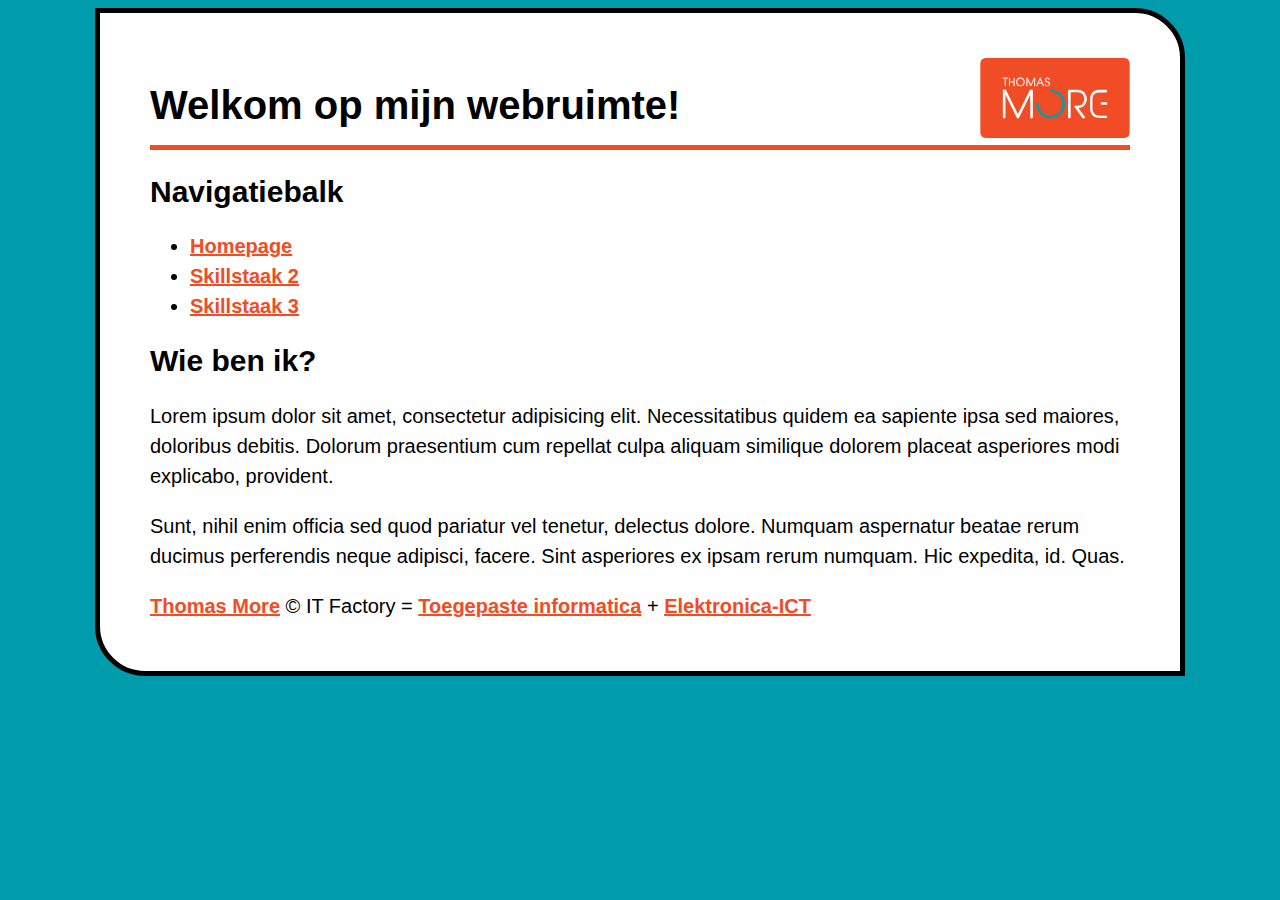
==== skills_basisstructuur/index.html @ 1b94c0ce "startbestanden" ====
<!DOCTYPE html>
<html lang="nl">

<head>
    <meta charset="UTF-8">
    <title>Homepage</title>
    <meta name="viewport" content="width=device-width, initial-scale=1.0">
    <link rel="stylesheet" href="stijl.css">
</head>

<body>
    <div id="container">
        <header>
            <h1>Welkom op mijn webruimte!</h1>
            <nav>
                <h2>Navigatiebalk</h2>
                <ul>
                    <li><a href="#">Homepage</a></li>
                    <li><a href="skills2/rxxxxxxxskills2.html">Skillstaak 2</a></li>
                    <li><a href="skills3/rxxxxxxxskills3.html">Skillstaak 3</a></li>
                </ul>
            </nav>

        </header>
        <article>
            <h2>Wie ben ik?</h2>
            <p>Lorem ipsum dolor sit amet, consectetur adipisicing elit. Necessitatibus quidem ea sapiente ipsa sed maiores, doloribus debitis. Dolorum praesentium cum repellat culpa aliquam similique dolorem placeat asperiores modi explicabo, provident.</p>
            <p>Sunt, nihil enim officia sed quod pariatur vel tenetur, delectus dolore. Numquam aspernatur beatae rerum ducimus perferendis neque adipisci, facere. Sint asperiores ex ipsam rerum numquam. Hic expedita, id. Quas.</p>
        </article>
        <footer>
            <a href="http://www.thomasmore.be/">Thomas More</a> &copy; IT Factory = <a href="https://www.facebook.com/ToegepasteInformatica.ThomasMoreBE/">Toegepaste informatica</a> + <a href="https://www.facebook.com/ElektronicaICT.ThomasMoreBE/">Elektronica-ICT</a>

        </footer>
    </div>

</body>

</html>
---- skills_basisstructuur/stijl.css ----
body {
    font-family: Arial, "Helvetica Neue", Helvetica, sans-serif;
    background-color: #009cab;
    color: #000;
    font-size: 20px;
    line-height: 30px;
}

h1 {
    font-family: Verdana, Geneva, sans-serif;
    border-bottom: 5px solid #f04c25;
    padding-bottom: 25px;
}

#container {
    margin: auto;
    width: 980px;
    border: 5px solid #000;
    padding: 50px;
    border-radius: 0px 50px;
    background-image: url(TM_logo_oranje_cmyk.svg);
    background-size: 150px 80px;
    background-repeat: no-repeat;
    background-position: 880px 45px;
    background-color: #fff;
    color: #000;
}

a {
    background-color: #fff;
    color: #f04c25;
    font-weight: bold;
}
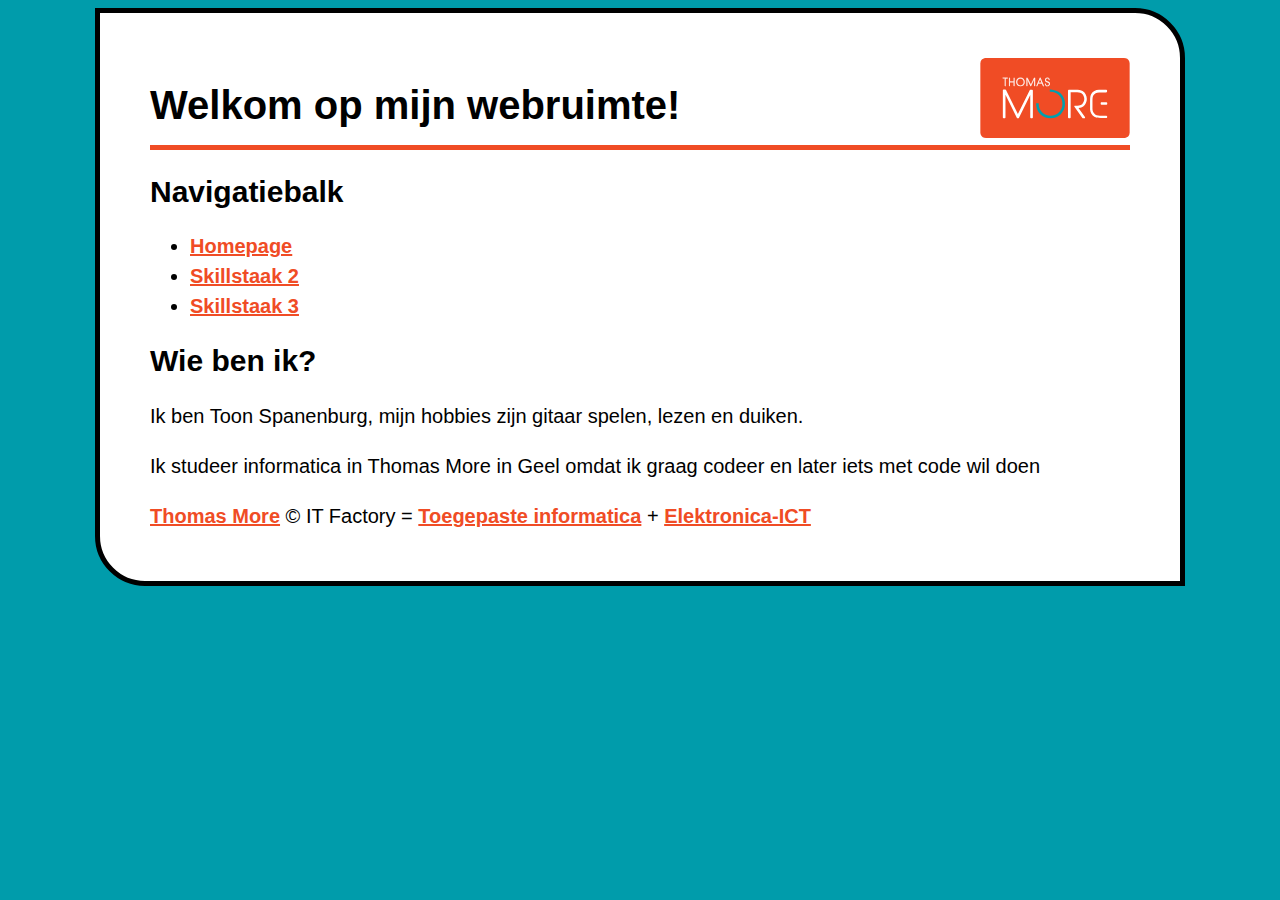
==== commit 6e1889fd: "favicon aangebracht en text gewijzigd" ====
--- a/skills_basisstructuur/index.html
+++ b/skills_basisstructuur/index.html
@@ -6,6 +6,8 @@
     <title>Homepage</title>
     <meta name="viewport" content="width=device-width, initial-scale=1.0">
     <link rel="stylesheet" href="stijl.css">
+    <link rel="shortcut icon" href="favicon.ico">
+    <meta name="author" content="Toon Spanenburg" />
 </head>
 
 <body>
@@ -24,8 +26,8 @@
         </header>
         <article>
             <h2>Wie ben ik?</h2>
-            <p>Lorem ipsum dolor sit amet, consectetur adipisicing elit. Necessitatibus quidem ea sapiente ipsa sed maiores, doloribus debitis. Dolorum praesentium cum repellat culpa aliquam similique dolorem placeat asperiores modi explicabo, provident.</p>
-            <p>Sunt, nihil enim officia sed quod pariatur vel tenetur, delectus dolore. Numquam aspernatur beatae rerum ducimus perferendis neque adipisci, facere. Sint asperiores ex ipsam rerum numquam. Hic expedita, id. Quas.</p>
+            <p>Ik ben Toon Spanenburg, mijn hobbies zijn gitaar spelen, lezen en duiken.</p>
+            <p>Ik studeer informatica in Thomas More in Geel omdat ik graag codeer en later iets met code wil doen</p>
         </article>
         <footer>
             <a href="http://www.thomasmore.be/">Thomas More</a> &copy; IT Factory = <a href="https://www.facebook.com/ToegepasteInformatica.ThomasMoreBE/">Toegepaste informatica</a> + <a href="https://www.facebook.com/ElektronicaICT.ThomasMoreBE/">Elektronica-ICT</a>
